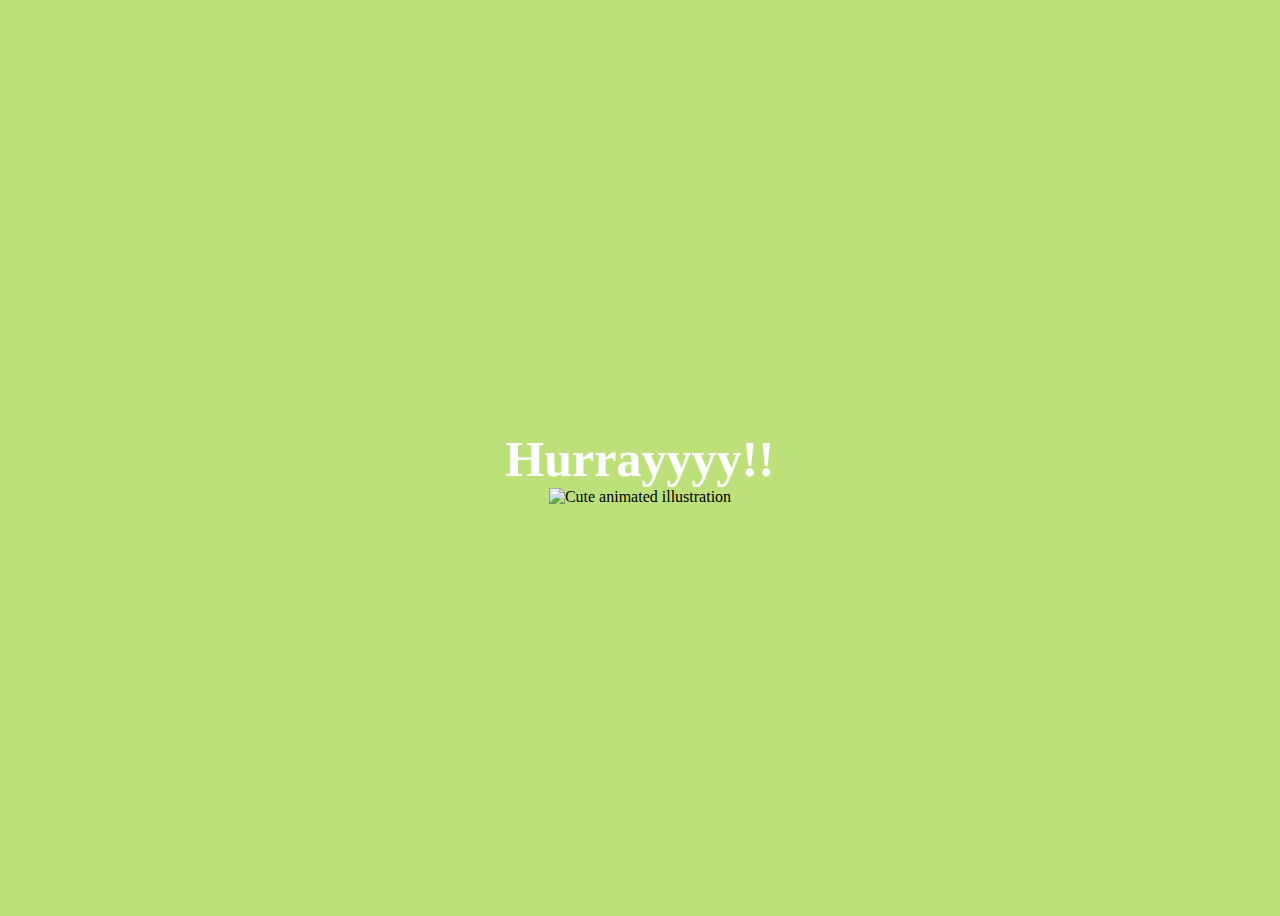
==== yes.html @ 0f346fe7 "added index.html" ====
<!DOCTYPE html>
<html lang="en">
    <head>
        <link rel="stylesheet" href="./yes_style.css">
        
    </head> 
    <body>
        <div class="container">
            <div >
                <h1 class = "header_text">Hurrayyyy!!</h1>
            </div>
            <div class="gif_container">
                <img src="https://media0.giphy.com/media/T86i6yDyOYz7J6dPhf/giphy.gif" alt="Cute animated illustration">
            </div>
        </div>
       
    </body> 
</html>
---- yes_style.css ----
body {
    display: flex;
    justify-content: center;
    align-items: center;
    height: 100vh;
    background-color: rgb(189, 225, 122);
}

.header_text {
    font-family: 'Nunito';
    font-size: 50px;
    font-weight: bold;
    color: white;
    text-align: center;
    margin-top: 20px;
    margin-bottom: 0px;
}

.gif_container {
    display: flex;
    justify-content: center;
    align-items: center;
}
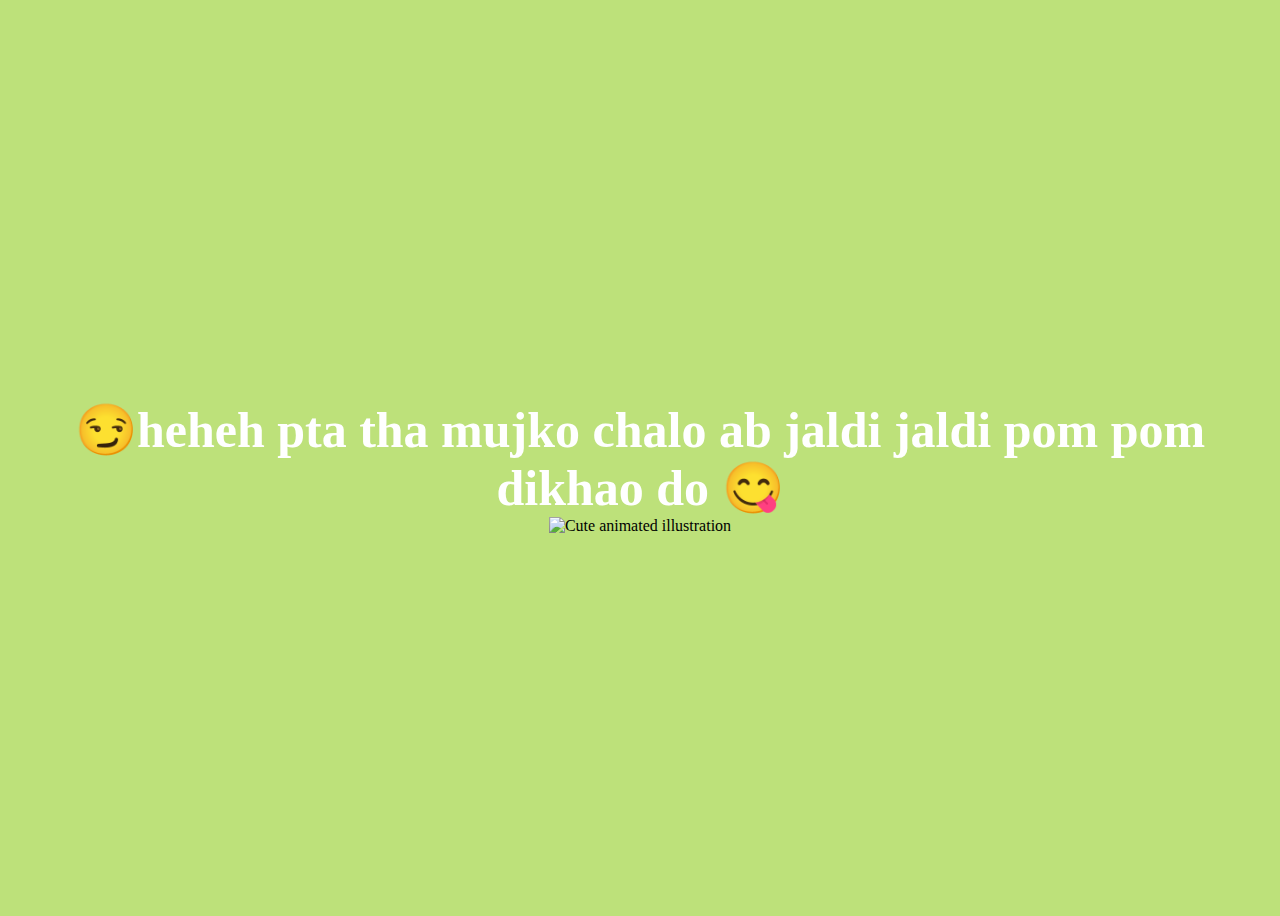
==== commit 197491fe: "Update yes.html" ====
--- a/yes.html
+++ b/yes.html
@@ -7,7 +7,7 @@
     <body>
         <div class="container">
             <div >
-                <h1 class = "header_text">Hurrayyyy!!</h1>
+                <h1 class = "header_text">😏heheh pta tha mujko chalo ab jaldi jaldi pom pom dikhao do 😋</h1>
             </div>
             <div class="gif_container">
                 <img src="https://media0.giphy.com/media/T86i6yDyOYz7J6dPhf/giphy.gif" alt="Cute animated illustration">
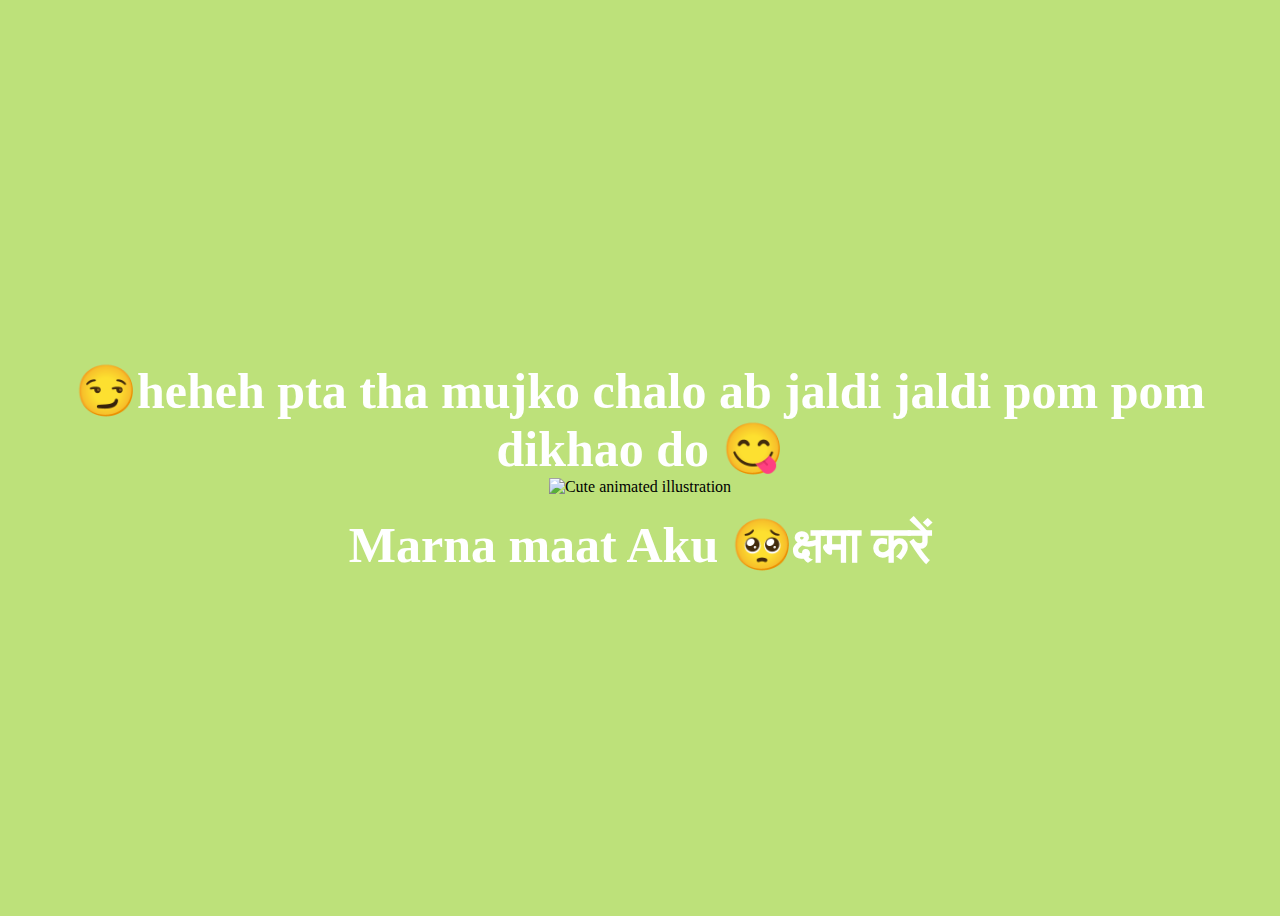
==== commit 6aca4b91: "Update yes.html" ====
--- a/yes.html
+++ b/yes.html
@@ -12,6 +12,9 @@
             <div class="gif_container">
                 <img src="https://media0.giphy.com/media/T86i6yDyOYz7J6dPhf/giphy.gif" alt="Cute animated illustration">
             </div>
+            <div>
+                <h5 class = "header_text"> Marna maat Aku 🥺क्षमा करें</h5>
+            </div>
         </div>
        
     </body> 
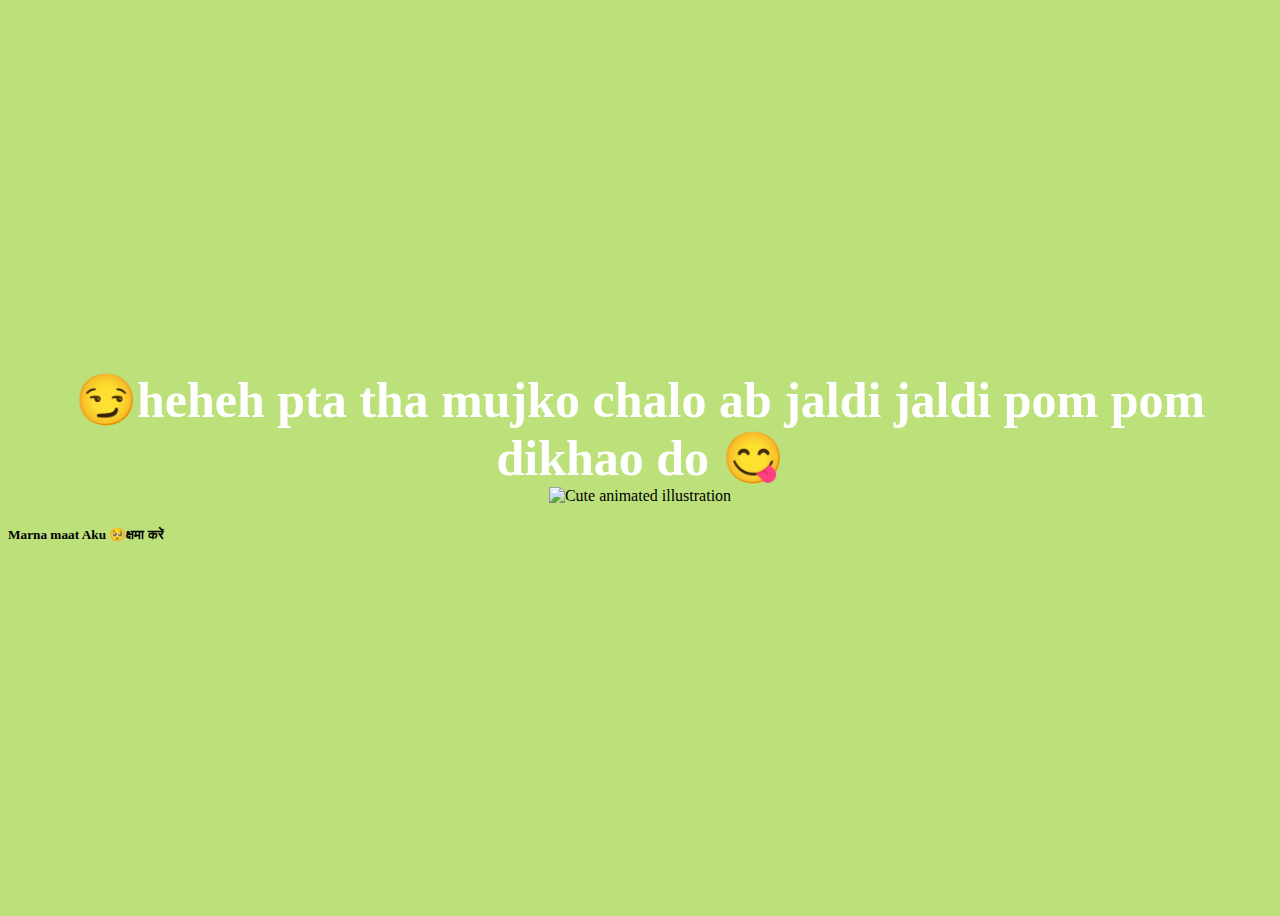
==== commit d19361e2: "Update yes.html" ====
--- a/yes.html
+++ b/yes.html
@@ -13,7 +13,7 @@
                 <img src="https://media0.giphy.com/media/T86i6yDyOYz7J6dPhf/giphy.gif" alt="Cute animated illustration">
             </div>
             <div>
-                <h5 class = "header_text"> Marna maat Aku 🥺क्षमा करें</h5>
+                <h5 class = > Marna maat Aku 🥺क्षमा करें</h5>
             </div>
         </div>
        
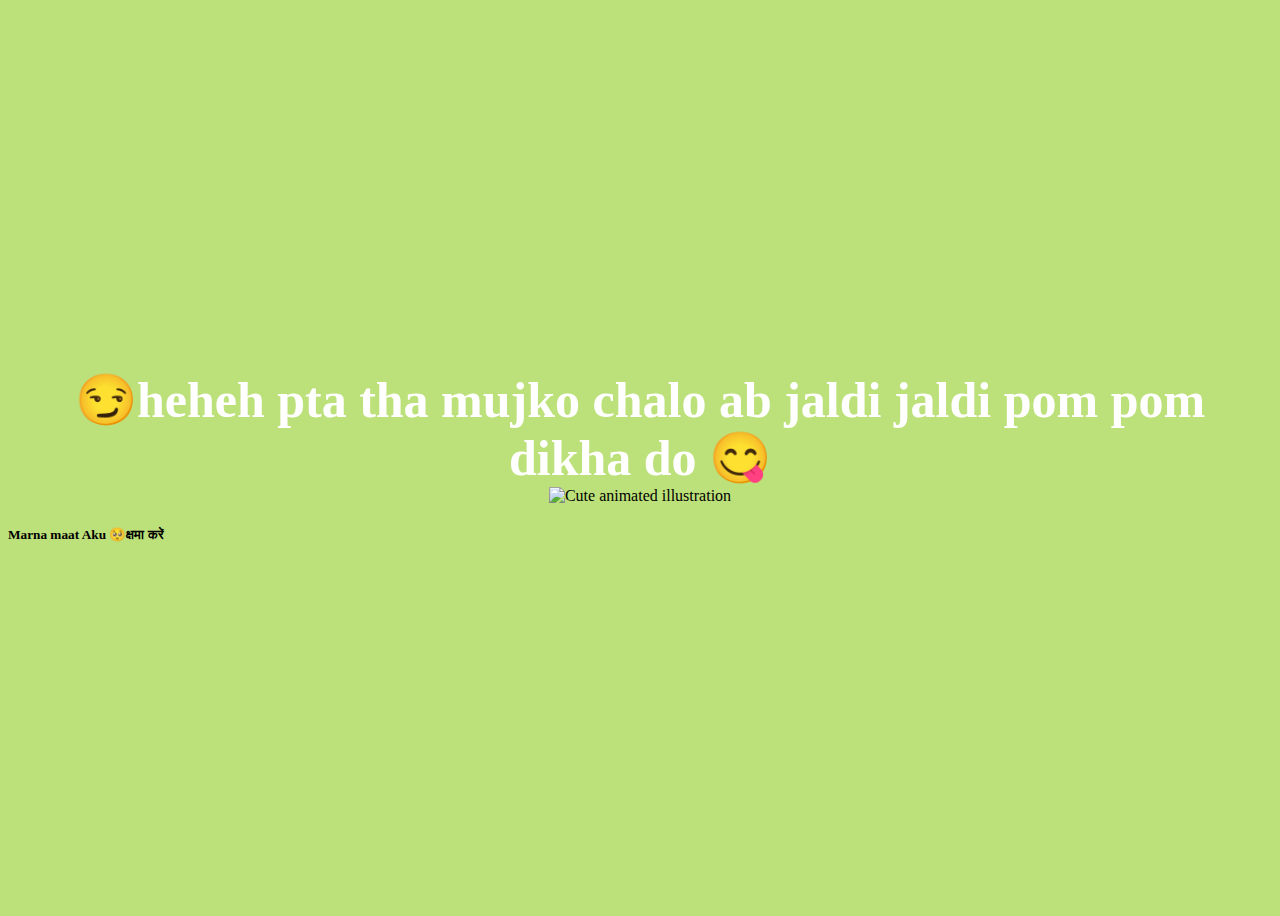
==== commit bdb9184d: "Update yes.html" ====
--- a/yes.html
+++ b/yes.html
@@ -7,7 +7,7 @@
     <body>
         <div class="container">
             <div >
-                <h1 class = "header_text">😏heheh pta tha mujko chalo ab jaldi jaldi pom pom dikhao do 😋</h1>
+                <h1 class = "header_text">😏heheh pta tha mujko chalo ab jaldi jaldi pom pom dikha do 😋</h1>
             </div>
             <div class="gif_container">
                 <img src="https://media0.giphy.com/media/T86i6yDyOYz7J6dPhf/giphy.gif" alt="Cute animated illustration">
